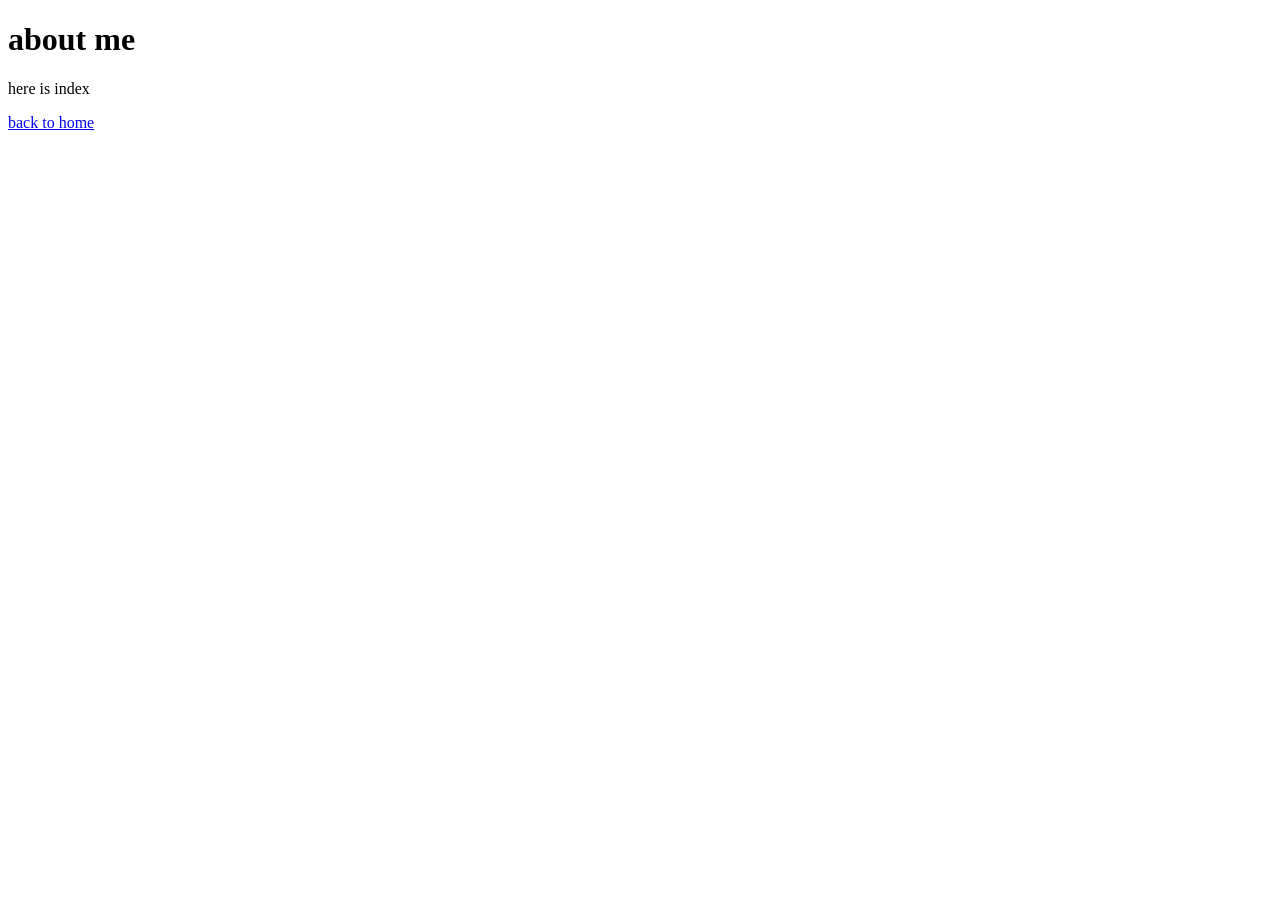
==== index.html @ d3d66feb "First commit from Ubuntu" ====
<!DOCTYPE html>
<html lang="en">
    <head>
        <meta charset="UTF-8">
        <title> About Me</title>
    </head>
    <body>
        <h1>about me</h1>
        <p>
            here is index
        </p>
        <a href="about.html">back to home</a>
    </body>
</html>
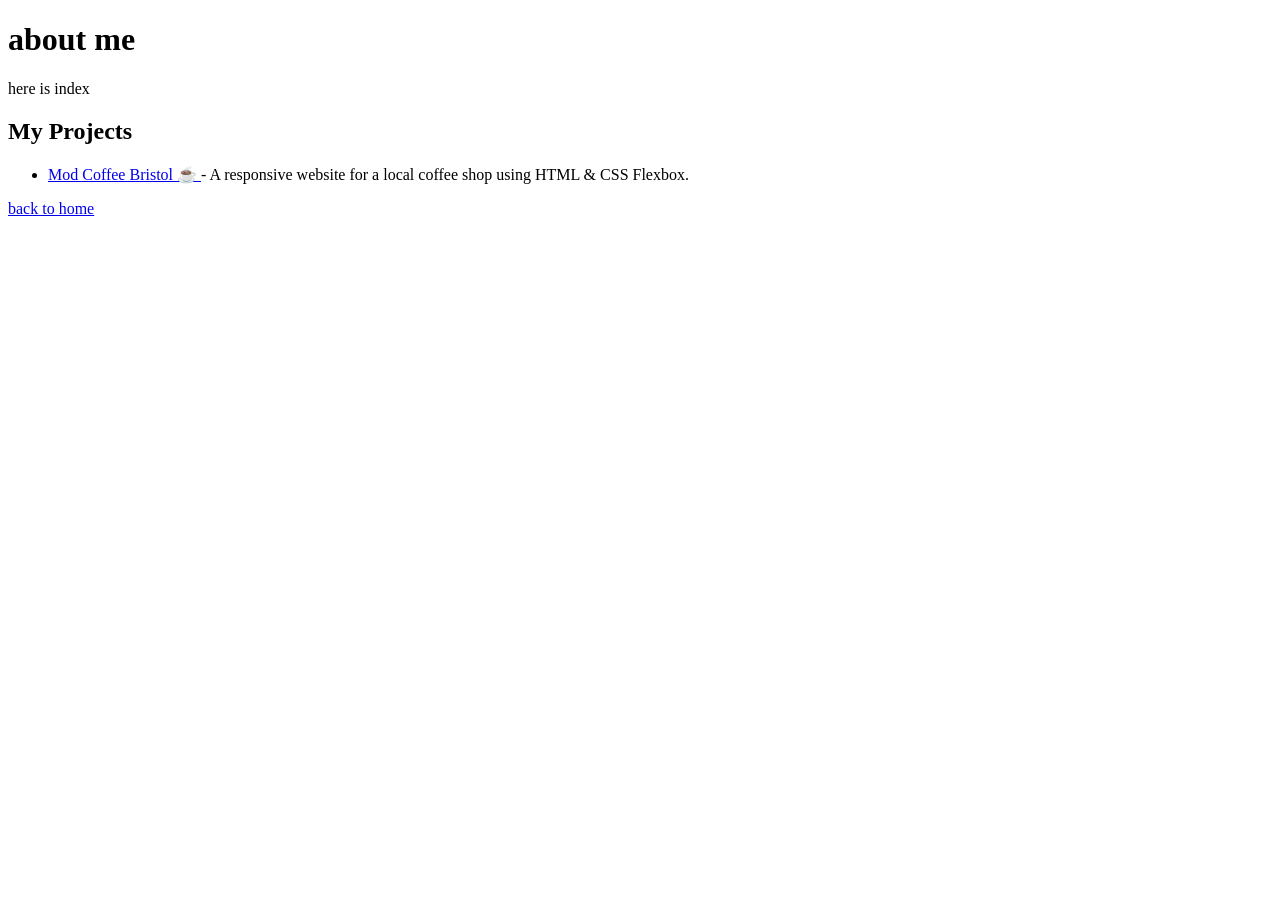
==== commit 93bf1c10: "add coffee project" ====
--- a/index.html
+++ b/index.html
@@ -9,6 +9,17 @@
         <p>
             here is index
         </p>
+        <section>
+    <h2>My Projects</h2>
+    <ul>
+        <li>
+            <a href="https://kyliee-l.github.io/mod-coffee-bristol/" target="_blank">
+                Mod Coffee Bristol ☕
+            </a>
+            - A responsive website for a local coffee shop using HTML & CSS Flexbox.
+        </li>
+    </ul>
+</section>
         <a href="about.html">back to home</a>
     </body>
 </html>
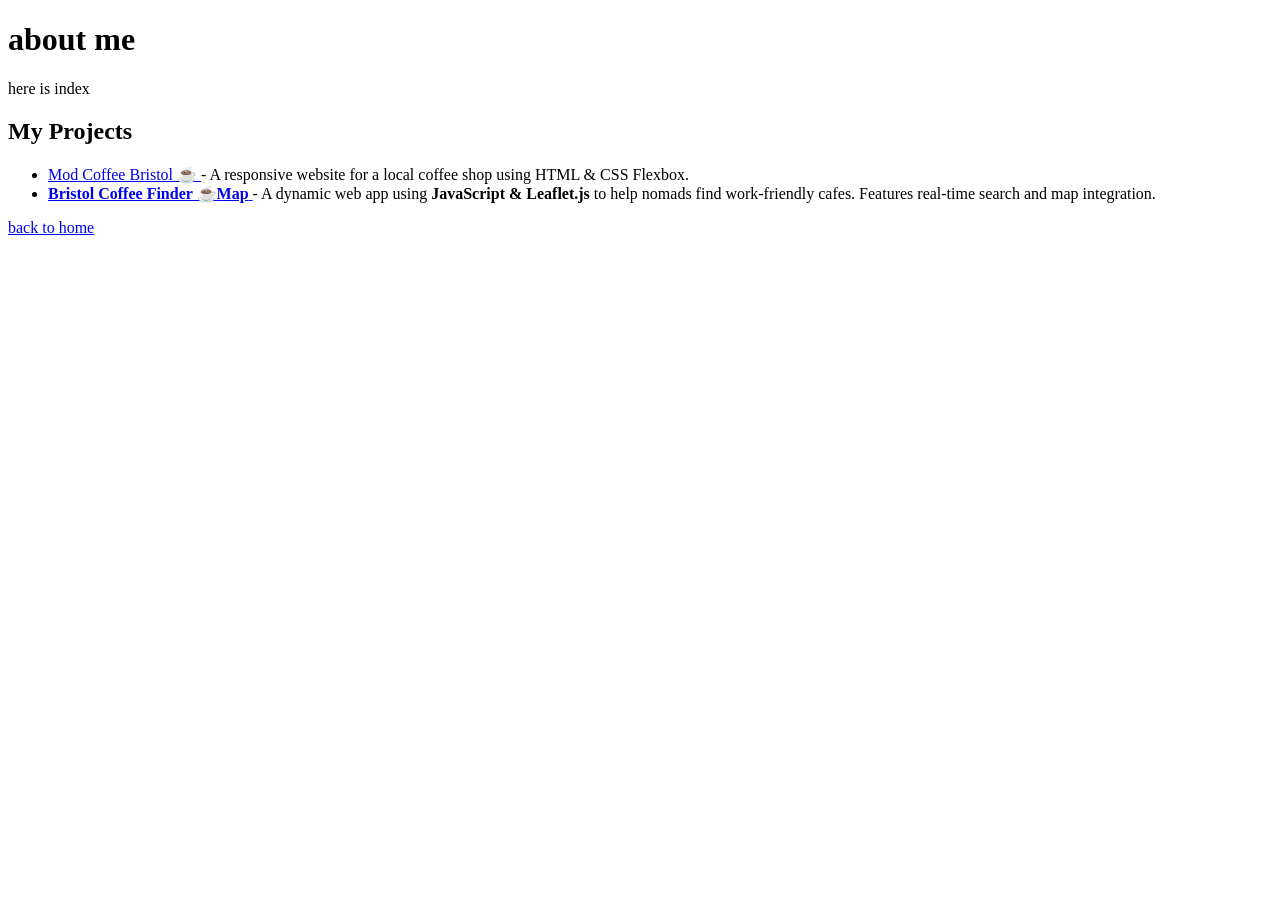
==== commit 3a87bc25: "Add Coffee Finder project to portfolio" ====
--- a/index.html
+++ b/index.html
@@ -18,6 +18,12 @@
             </a>
             - A responsive website for a local coffee shop using HTML & CSS Flexbox.
         </li>
+        <li>
+    <a href="https://kyliee-l.github.io/coffee-finder/" target="_blank">
+        <strong>Bristol Coffee Finder ☕Map</strong>
+    </a>
+    - A dynamic web app using <strong>JavaScript & Leaflet.js</strong> to help nomads find work-friendly cafes. Features real-time search and map integration.
+</li>
     </ul>
 </section>
         <a href="about.html">back to home</a>
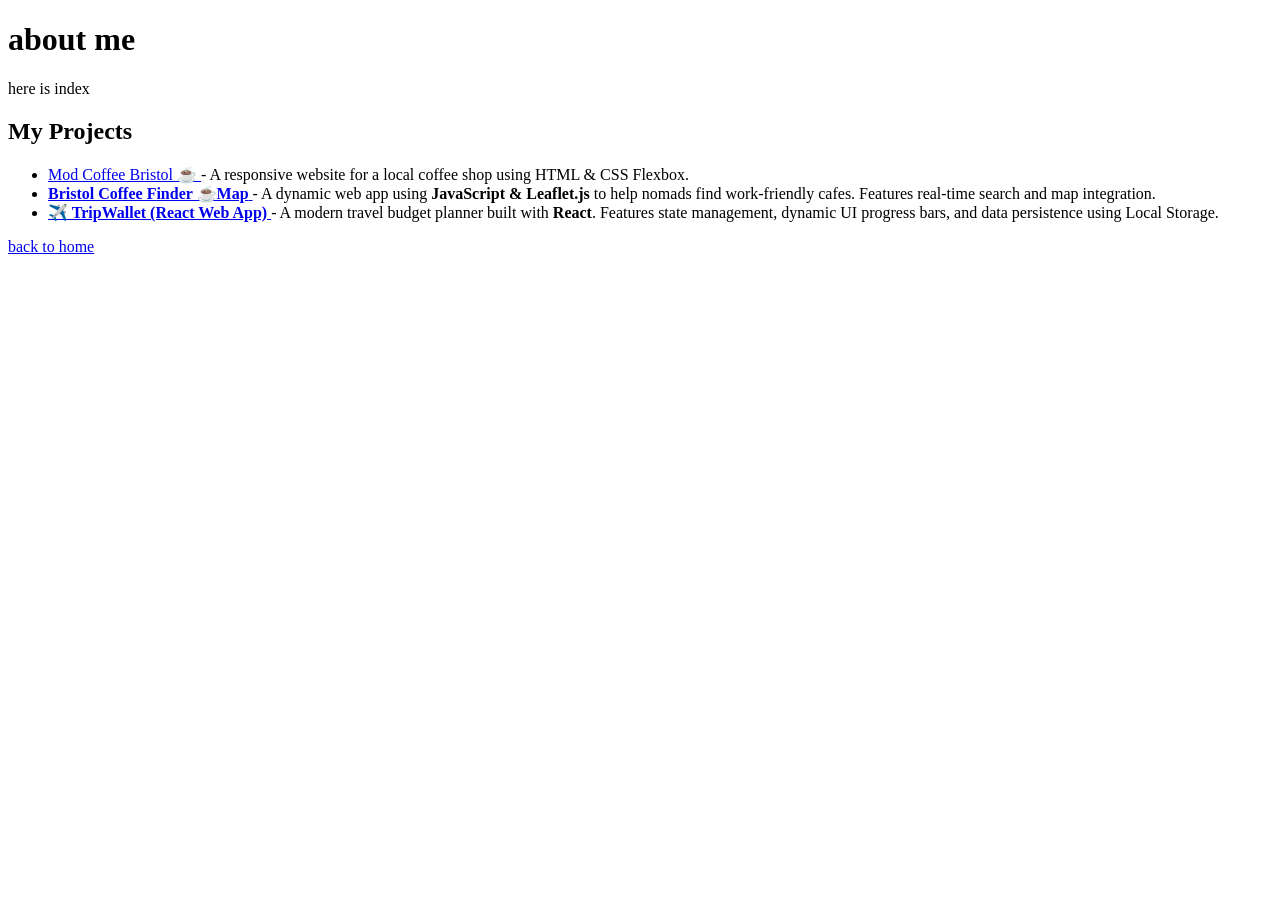
==== commit 7b3011fe: "Add React TripWallet project to portfolio" ====
--- a/index.html
+++ b/index.html
@@ -24,6 +24,12 @@
     </a>
     - A dynamic web app using <strong>JavaScript & Leaflet.js</strong> to help nomads find work-friendly cafes. Features real-time search and map integration.
 </li>
+<li>
+    <a href="https://trip-wallet-xxxxx.vercel.app" target="_blank">
+        <strong>✈️ TripWallet (React Web App)</strong>
+    </a>
+    - A modern travel budget planner built with <strong>React</strong>. Features state management, dynamic UI progress bars, and data persistence using Local Storage.
+</li>
     </ul>
 </section>
         <a href="about.html">back to home</a>
